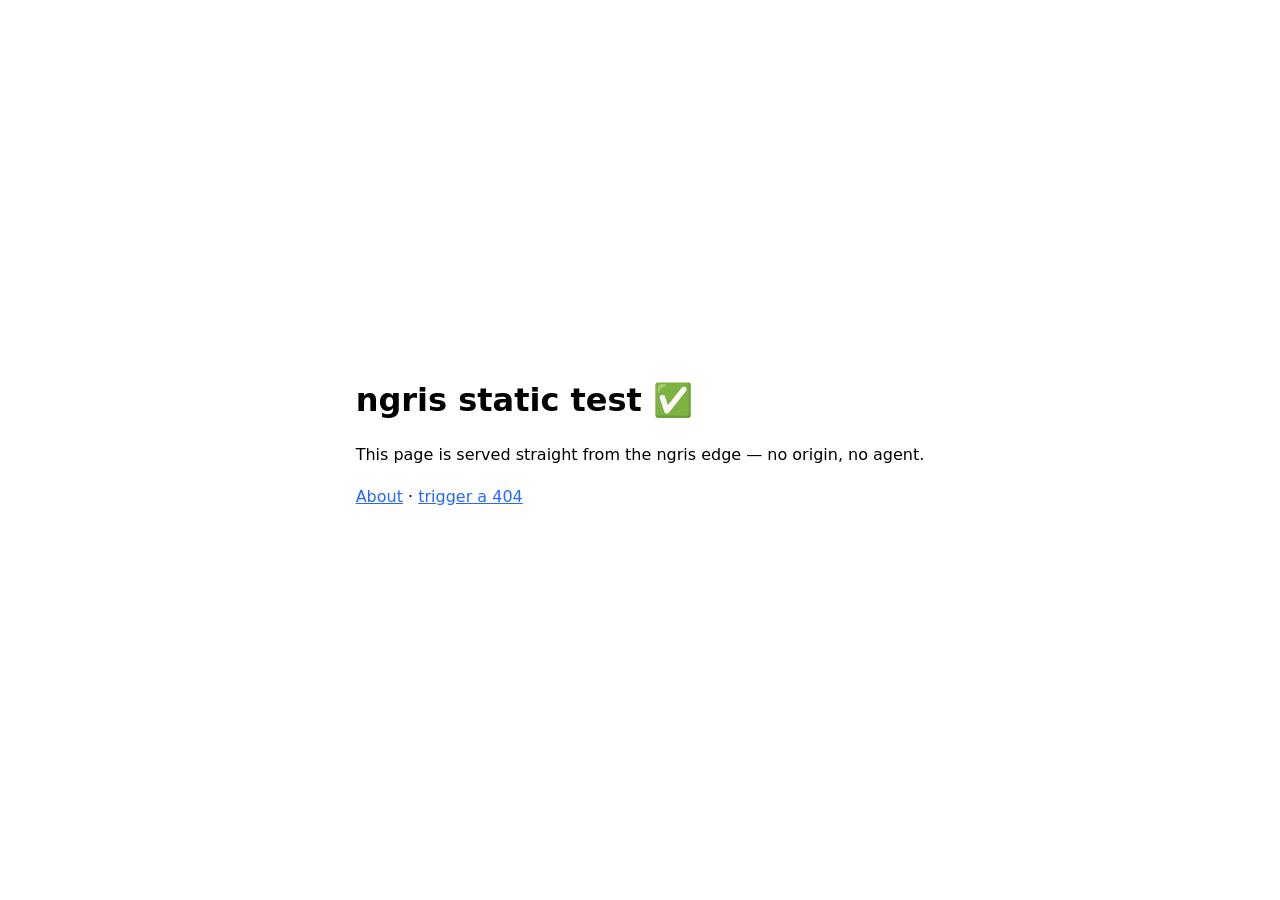
==== index.html @ b83932d1 "test apps: static, backend (Go), fullstack (static + Go) for git-source deploy testing" ====
<!doctype html>
<html lang="en">
<head>
  <meta charset="utf-8"><meta name="viewport" content="width=device-width,initial-scale=1">
  <title>ngris • static test</title><link rel="stylesheet" href="/style.css">
</head>
<body>
  <main>
    <h1>ngris static test <span class="ok">✅</span></h1>
    <p>This page is served straight from the ngris edge — no origin, no agent.</p>
    <p><a href="/about.html">About</a> · <a href="/does-not-exist">trigger a 404</a></p>
  </main>
</body>
</html>
---- style.css ----
:root { color-scheme: light dark; }
* { box-sizing: border-box; }
body { margin: 0; font: 16px/1.6 system-ui, sans-serif; display: grid; min-height: 100vh; place-items: center; }
main { max-width: 40rem; padding: 2rem; }
h1 { font-size: 2rem; margin: 0 0 .5rem; }
.ok { color: #16a34a; }
a { color: #2567ff; }
code { background: color-mix(in oklab, currentColor 12%, transparent); padding: .1em .35em; border-radius: .3em; }
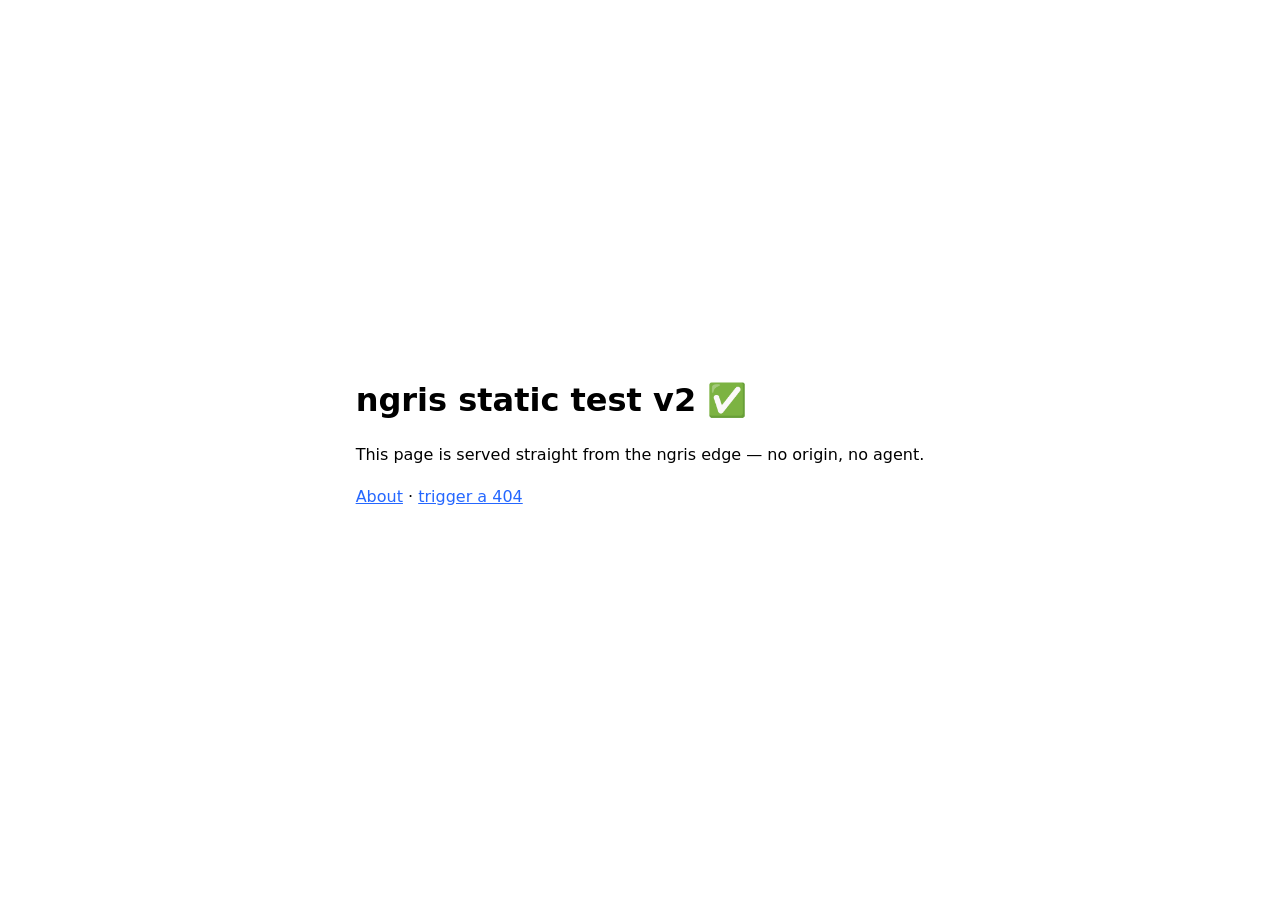
==== commit a53216de: "v2: visible change to all 3 apps to exercise push-to-deploy" ====
--- a/index.html
+++ b/index.html
@@ -6,7 +6,7 @@
 </head>
 <body>
   <main>
-    <h1>ngris static test <span class="ok">✅</span></h1>
+    <h1>ngris static test v2 <span class="ok">✅</span></h1>
     <p>This page is served straight from the ngris edge — no origin, no agent.</p>
     <p><a href="/about.html">About</a> · <a href="/does-not-exist">trigger a 404</a></p>
   </main>
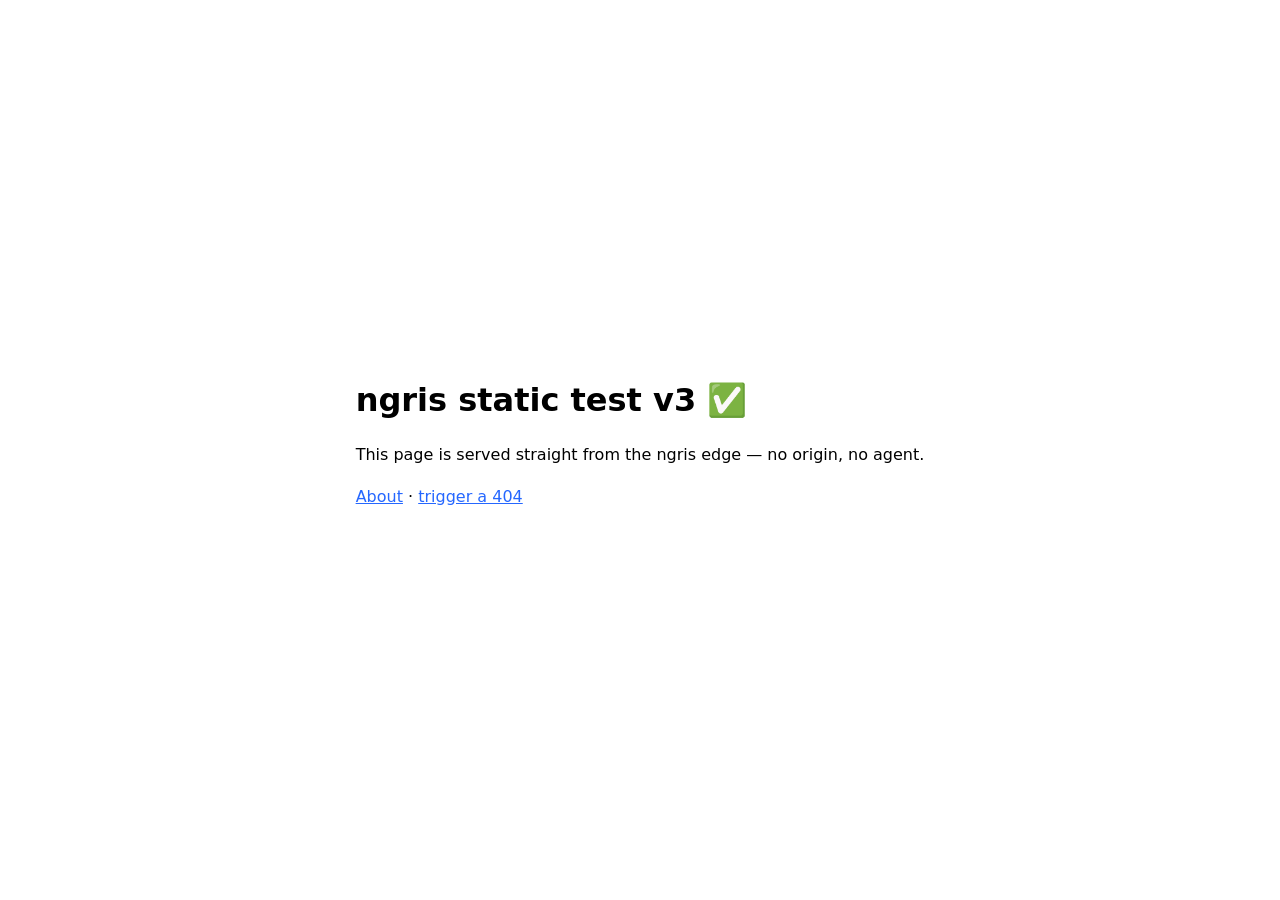
==== commit 94dd40d8: "v3: push-to-deploy retest after CSRF fix" ====
--- a/index.html
+++ b/index.html
@@ -6,7 +6,7 @@
 </head>
 <body>
   <main>
-    <h1>ngris static test v2 <span class="ok">✅</span></h1>
+    <h1>ngris static test v3 <span class="ok">✅</span></h1>
     <p>This page is served straight from the ngris edge — no origin, no agent.</p>
     <p><a href="/about.html">About</a> · <a href="/does-not-exist">trigger a 404</a></p>
   </main>
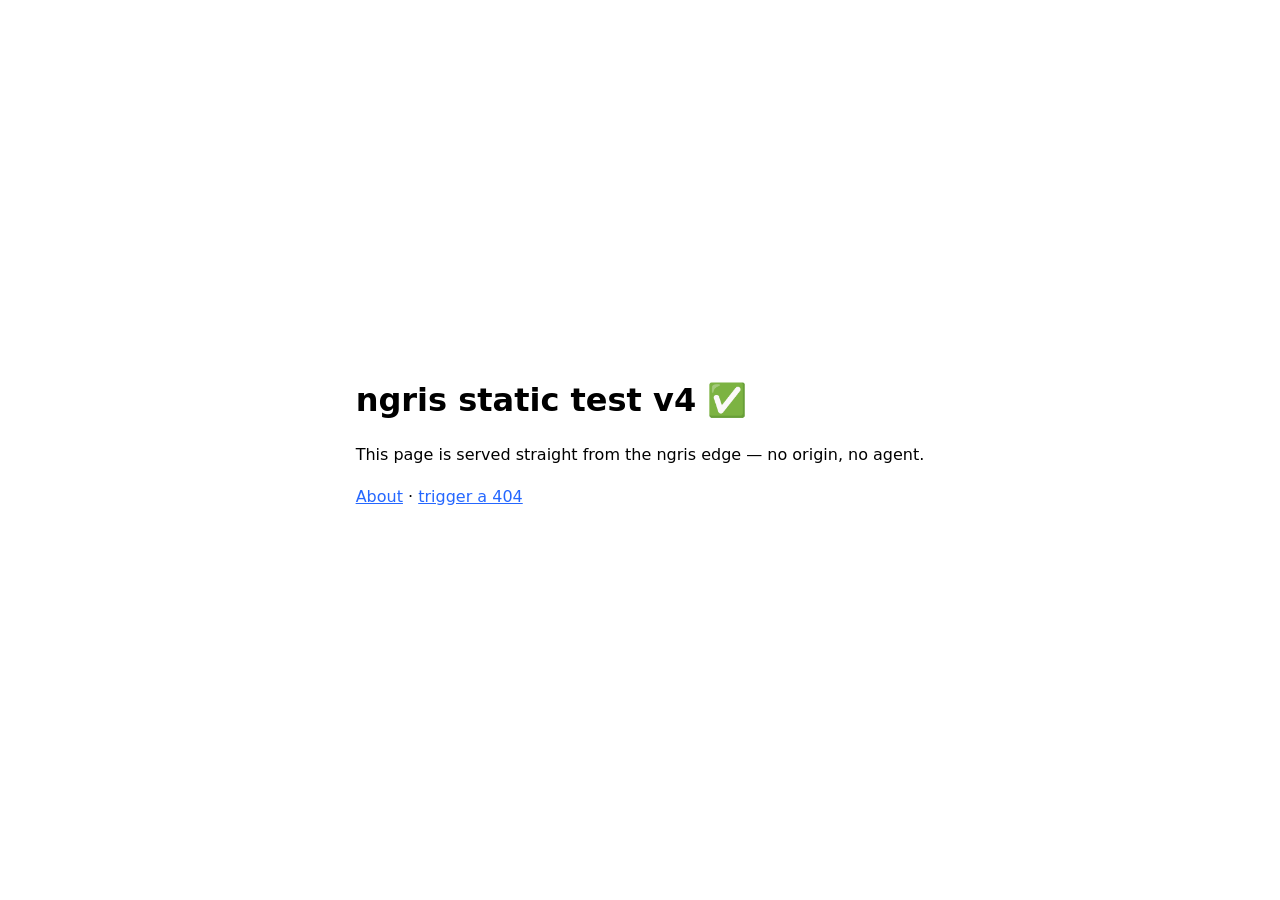
==== commit 75bdafa0: "v4: exercise auto-registered webhooks" ====
--- a/index.html
+++ b/index.html
@@ -6,7 +6,7 @@
 </head>
 <body>
   <main>
-    <h1>ngris static test v3 <span class="ok">✅</span></h1>
+    <h1>ngris static test v4 <span class="ok">✅</span></h1>
     <p>This page is served straight from the ngris edge — no origin, no agent.</p>
     <p><a href="/about.html">About</a> · <a href="/does-not-exist">trigger a 404</a></p>
   </main>
